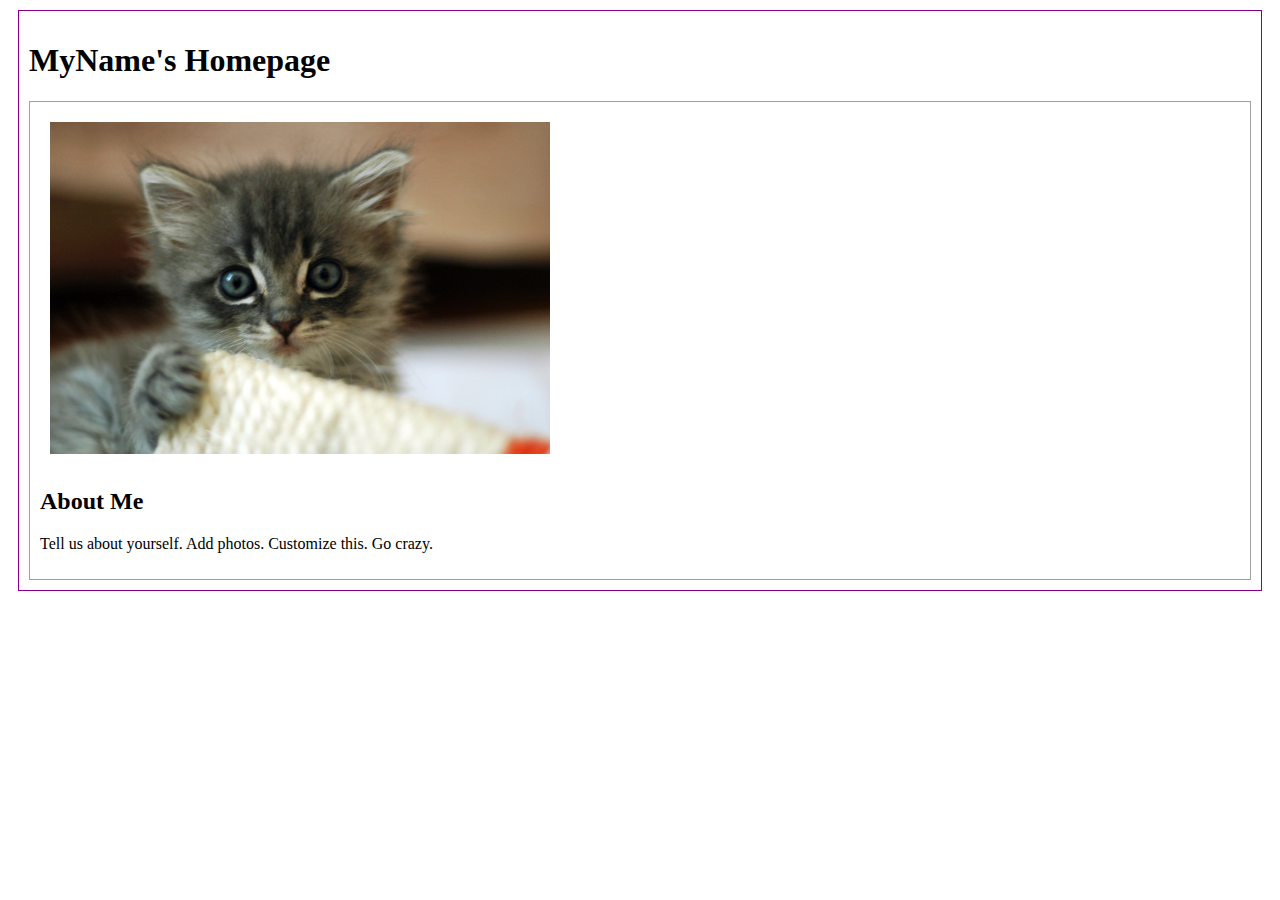
==== index.html @ 2d41633c "Initial commit" ====
<!DOCTYPE html>
<html>
<head>
	<!-- This title is used for tabs and bookmarks -->
	<title>MyName's Homepage</title>

	<!-- Use UTF character set, a good idea with any webpage -->
  <meta charset="UTF-8" />
	<!-- Set viewport so page remains consistently scaled w narrow devices -->
  <meta name="viewport" content="width=device-width, initial-scale=1.0" />
	<!-- Include a sitewide CSS file for consistent styling across the site -->
	<link rel="stylesheet" type="text/css" href="css/site.css">
	<!-- Experiment-specifc CSS file for any special styling of this particular page -->
	<link rel="stylesheet" type="text/css" href="css/homepage.css">
	<!-- Link to javascript file - DEFER waits until all elements are rendered -->
	<script type="text/javascript" src="./js/experiment.js"></script>
</head>
<body>
	<!-- Style this page by changing the CSS in ../css/site.css or css/experiment.css -->
	<main id="content">
		<section>
			<h1>MyName's Homepage</h1>
			<div class="minor-section">
					<!-- Note that all filenames use lowercase and no spaces -->
					<img class="cat-photo" src="./img/cute-grey-kitten.jpg">
					<h2>About Me</h2>
					<p>Tell us about yourself. Add photos. Customize this. Go crazy.</p>
			</div>

		</section>
		<nav id="links">
			<!-- Put links to experiments here. -->
		</nav>
	</main>
</body>
</html>
---- css/site.css ----
#content {
  margin: 10px;080;
  padding: 10px;
  border: solid 1px #808
}

.minor-section {
  padding: 10px;
  border: solid 1px #A0A0A0;
}
---- css/homepage.css ----
.cat-photo {
  margin: 10px;
  max-width: 500px;
}
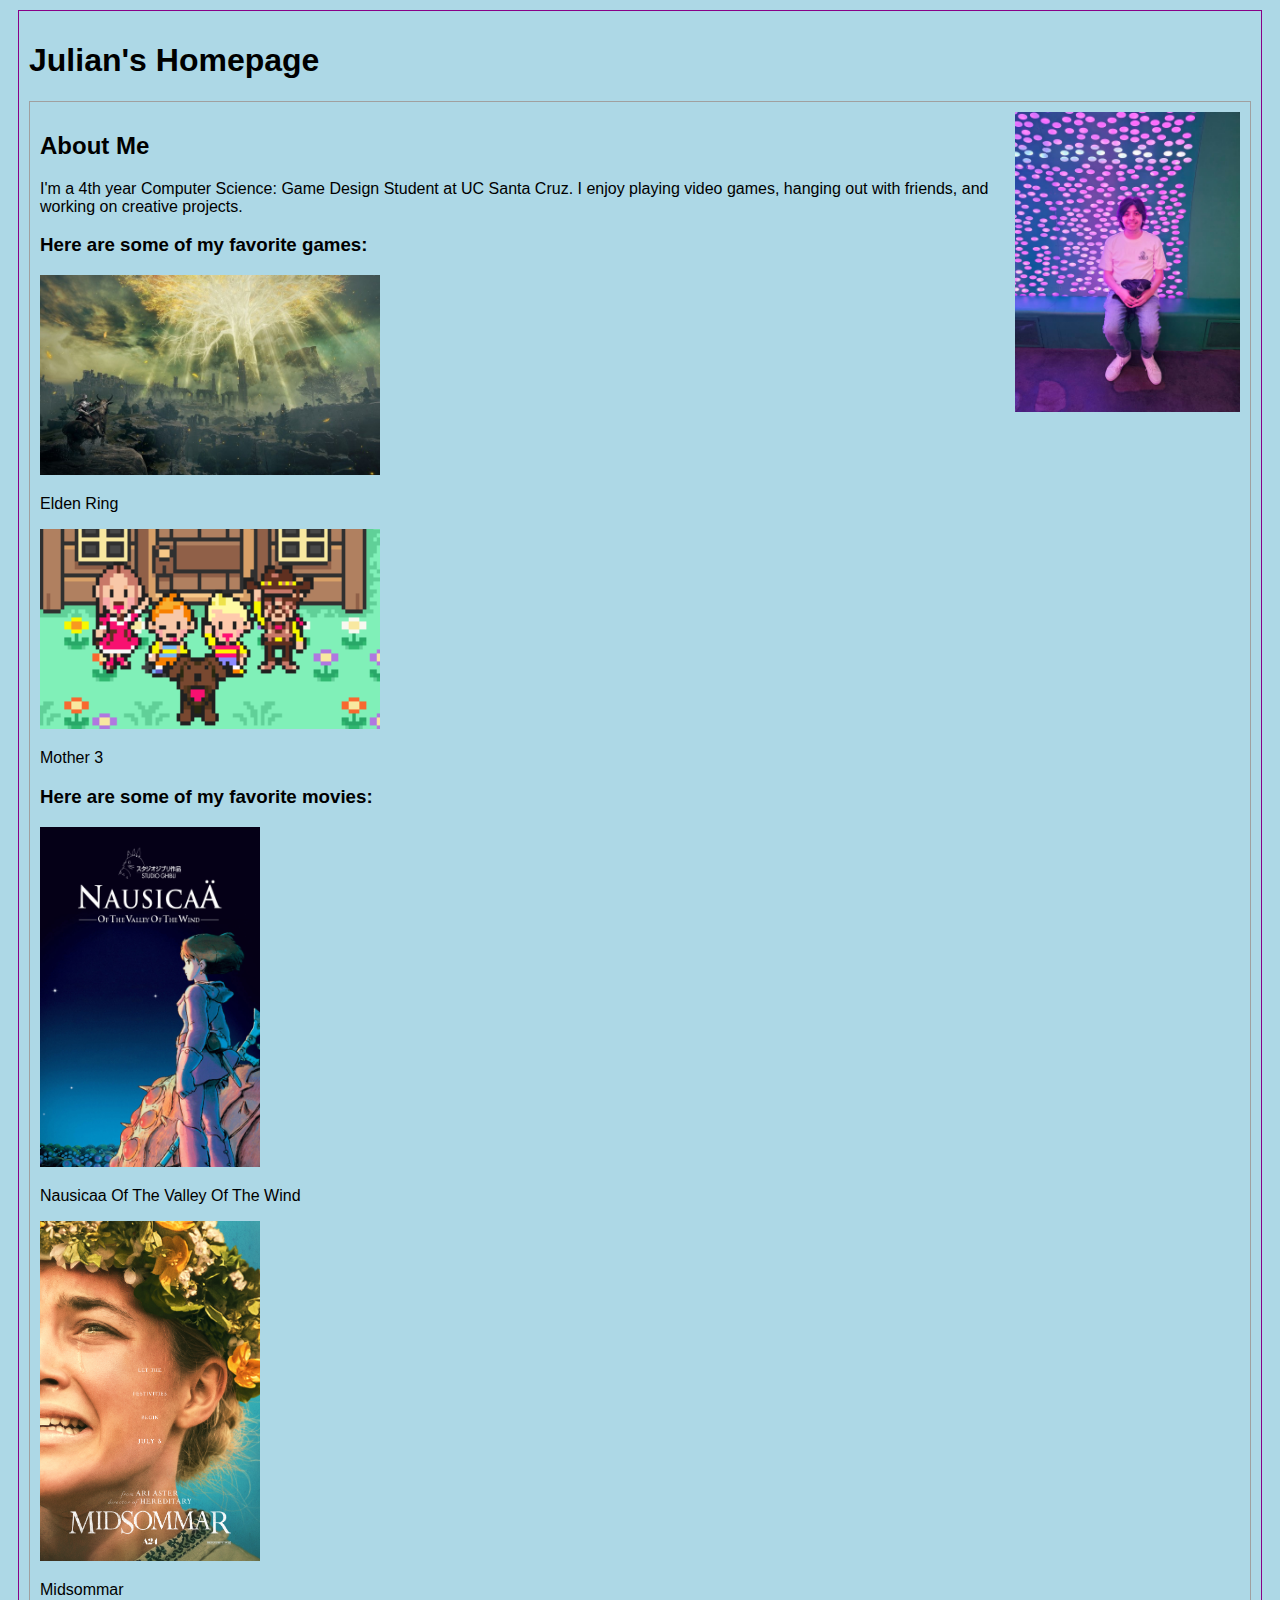
==== commit bb12539b: "customized the website" ====
--- a/index.html
+++ b/index.html
@@ -19,12 +19,22 @@
 	<!-- Style this page by changing the CSS in ../css/site.css or css/experiment.css -->
 	<main id="content">
 		<section>
-			<h1>MyName's Homepage</h1>
+			<h1>Julian's Homepage</h1>
 			<div class="minor-section">
-					<!-- Note that all filenames use lowercase and no spaces -->
-					<img class="cat-photo" src="./img/cute-grey-kitten.jpg">
+				<!-- Note that all filenames use lowercase and no spaces -->
+				<img class="personal-photo" src="./img/personal-photo.jpg" width="225" height="300" align="right">
 					<h2>About Me</h2>
-					<p>Tell us about yourself. Add photos. Customize this. Go crazy.</p>
+					<p>I'm a 4th year Computer Science: Game Design Student at UC Santa Cruz. I enjoy playing video games, hanging out with friends, and working on creative projects.</p>
+					<h3>Here are some of my favorite games:</h3>
+					<img class="game-photo" src="./img/elden_ring1.jpg" width="340" height="200">
+					<p>Elden Ring</p>
+					<img class="game-photo" src="./img/mother3.png" width="340" height="200">
+					<p>Mother 3</p>
+					<h3>Here are some of my favorite movies:</h3>
+					<img class="movie-photo" src="./img/nausicaa.jpg" width="220" height="340">
+					<p>Nausicaa Of The Valley Of The Wind</p>
+					<img class="movie-photo" src="./img/midsommar.jpg" width="220" height="340">
+					<p>Midsommar</p>
 			</div>
 
 		</section>
--- a/css/site.css
+++ b/css/site.css
@@ -8,3 +8,9 @@
   padding: 10px;
   border: solid 1px #A0A0A0;
 }
+
+body {
+  background-color: lightblue;
+  font-family:'Trebuchet MS', 'Lucida Sans Unicode', 'Lucida Grande', 'Lucida Sans', Arial, sans-serif;
+
+}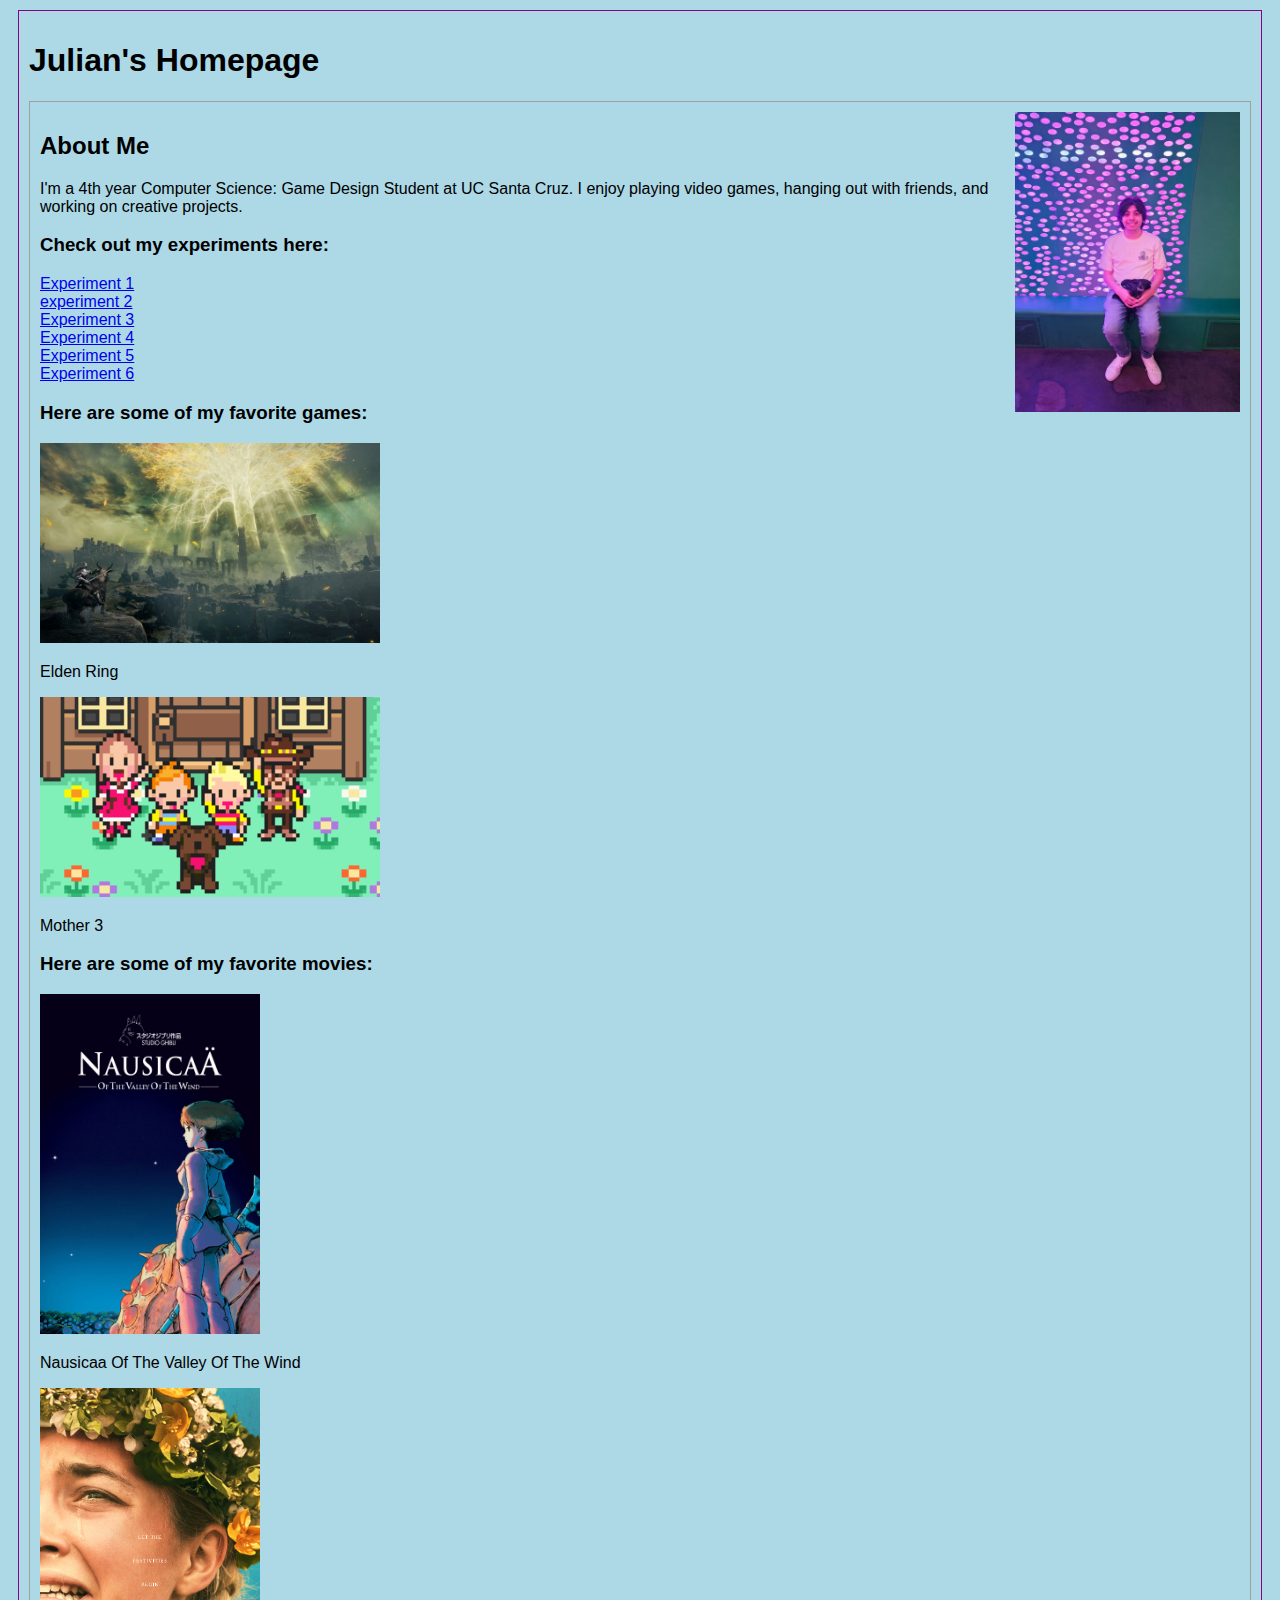
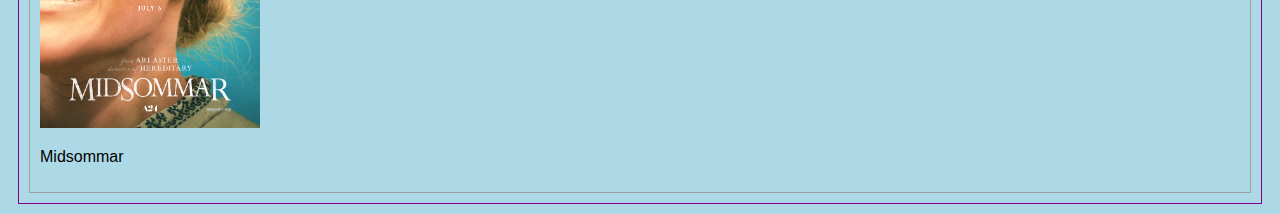
==== commit 3b755d1b: "Added Experiment 2" ====
--- a/index.html
+++ b/index.html
@@ -25,6 +25,17 @@
 				<img class="personal-photo" src="./img/personal-photo.jpg" width="225" height="300" align="right">
 					<h2>About Me</h2>
 					<p>I'm a 4th year Computer Science: Game Design Student at UC Santa Cruz. I enjoy playing video games, hanging out with friends, and working on creative projects.</p>
+					<h3>Check out my experiments here:</h3>
+					<nav id="links">
+						<!-- Put links to experiments here. -->
+						<a href="experiment1/index.html">Experiment 1</a><br>
+						<a href="experiment2/index.html">experiment 2</a><br>
+						<a href="experiment3/index.html">Experiment 3</a><br>
+						<a href="experiment4/index.html">Experiment 4</a><br>
+						<a href="experiment5/index.html">Experiment 5</a><br>
+						<a href="experiment6/index.html">Experiment 6</a>
+					</nav>
+
 					<h3>Here are some of my favorite games:</h3>
 					<img class="game-photo" src="./img/elden_ring1.jpg" width="340" height="200">
 					<p>Elden Ring</p>
@@ -38,9 +49,6 @@
 			</div>
 
 		</section>
-		<nav id="links">
-			<!-- Put links to experiments here. -->
-		</nav>
 	</main>
 </body>
 </html>
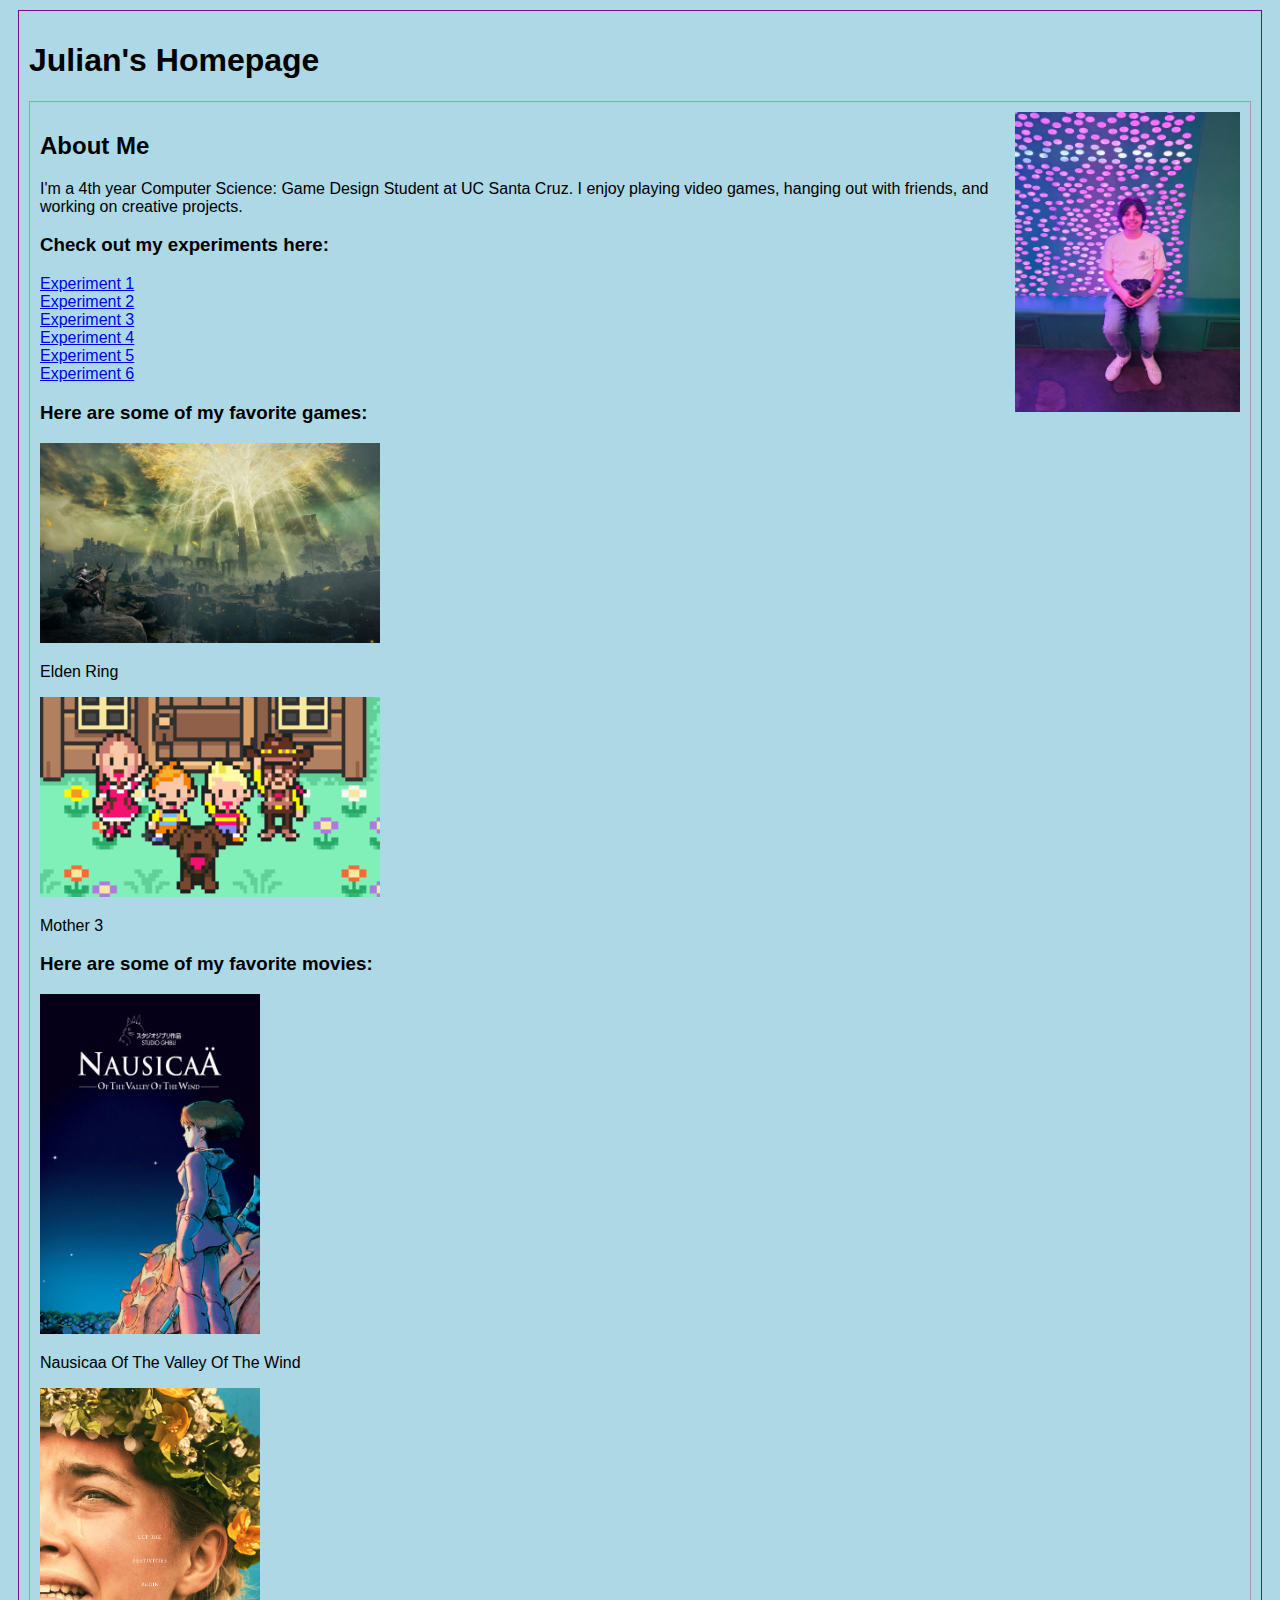
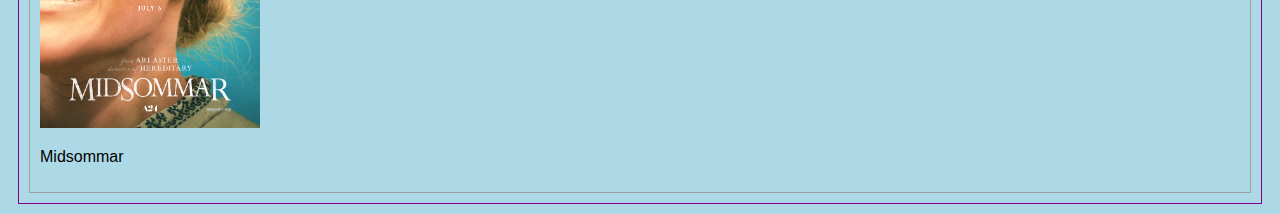
==== commit 5ec9a1b1: "Typo" ====
--- a/index.html
+++ b/index.html
@@ -29,7 +29,7 @@
 					<nav id="links">
 						<!-- Put links to experiments here. -->
 						<a href="experiment1/index.html">Experiment 1</a><br>
-						<a href="experiment2/index.html">experiment 2</a><br>
+						<a href="experiment2/index.html">Experiment 2</a><br>
 						<a href="experiment3/index.html">Experiment 3</a><br>
 						<a href="experiment4/index.html">Experiment 4</a><br>
 						<a href="experiment5/index.html">Experiment 5</a><br>
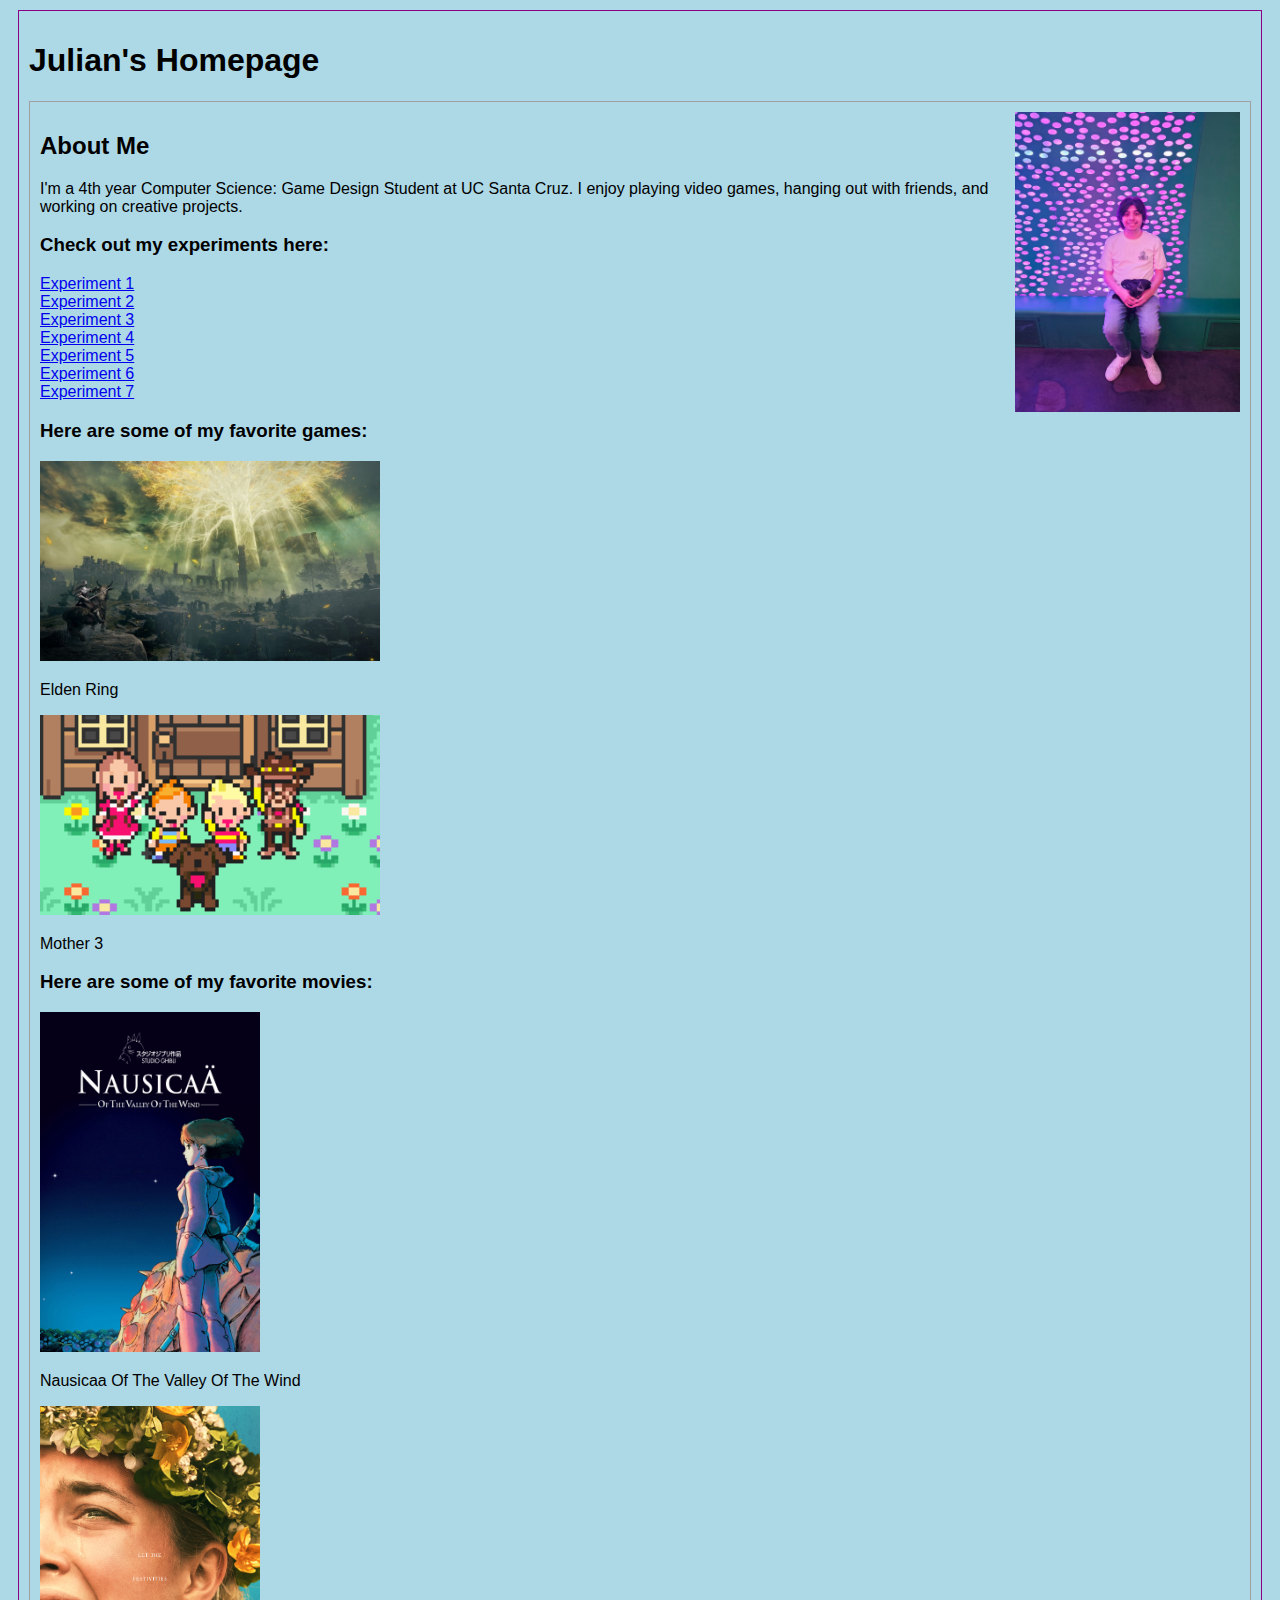
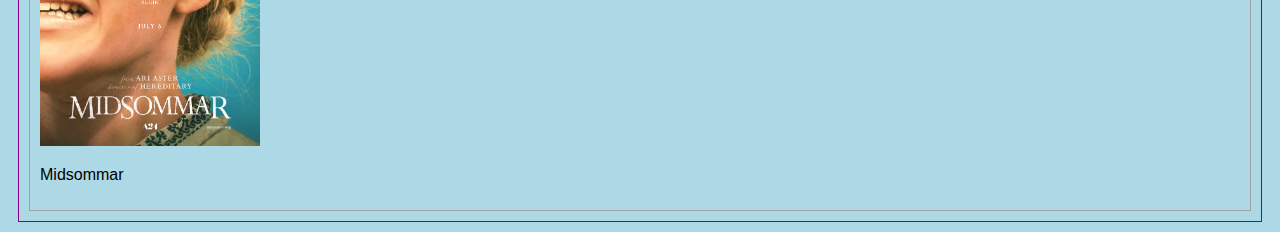
==== commit 2d22cd08: "Finished Experiment 7" ====
--- a/index.html
+++ b/index.html
@@ -33,7 +33,8 @@
 						<a href="experiment3/index.html">Experiment 3</a><br>
 						<a href="experiment4/index.html">Experiment 4</a><br>
 						<a href="experiment5/index.html">Experiment 5</a><br>
-						<a href="experiment6/index.html">Experiment 6</a>
+						<a href="experiment6/index.html">Experiment 6</a><br>
+						<a href="experiment7/index.html">Experiment 7</a><br>
 					</nav>
 
 					<h3>Here are some of my favorite games:</h3>
